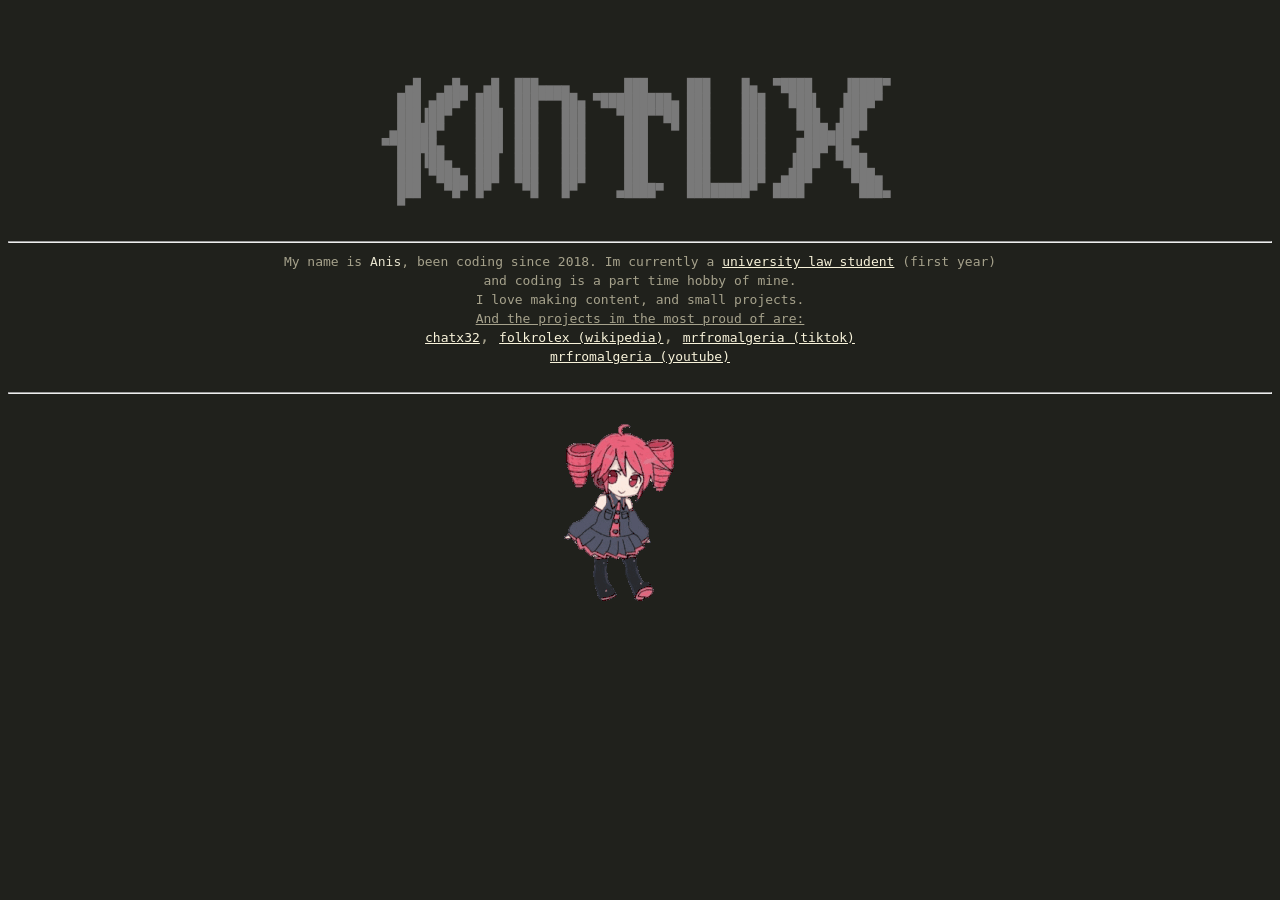
==== index.html @ 914fe3e2 "small change" ====
<!-- 
 
 /$$$$$$                     /$$                 /$$ /$$                    /$$  /$$$$$$ 
|_  $$_/                    | $$                | $$| $$                   /$$/ /$$__  $$
  | $$    /$$$$$$$  /$$$$$$ | $$$$$$$   /$$$$$$ | $$| $$  /$$$$$$         /$$/ |__/  \ $$
  | $$   /$$_____/ |____  $$| $$__  $$ /$$__  $$| $$| $$ /$$__  $$       /$$/     /$$$$$/
  | $$  |  $$$$$$   /$$$$$$$| $$  \ $$| $$$$$$$$| $$| $$| $$$$$$$$      |  $$    |___  $$
  | $$   \____  $$ /$$__  $$| $$  | $$| $$_____/| $$| $$| $$_____/       \  $$  /$$  \ $$
 /$$$$$$ /$$$$$$$/|  $$$$$$$| $$$$$$$/|  $$$$$$$| $$| $$|  $$$$$$$        \  $$|  $$$$$$/
|______/|_______/  \_______/|_______/  \_______/|__/|__/ \_______/         \__/ \______/ 
                                                                                    
-->


<!DOCTYPE html>
 <html>
    <head>
        <!-- Head stuff here -->
        <meta charset="UTF-8">
        <meta name="viewport" content="width=device-width, initial-scale=1">
        <title>kintux's stuff</title>
        <link rel="stylesheet" href="src/css/style.css">
        <!-- favicon stuff -->
        <link rel="apple-touch-icon" sizes="180x180" href="src/favicon/apple-touch-icon.png">
        <link rel="icon" type="image/png" sizes="32x32" href="src/favicon/favicon-32x32.png">
        <link rel="icon" type="image/png" sizes="16x16" href="src/favicon/favicon-16x16.png">
        <link rel="manifest" href="src/favicon/site.webmanifest">
        <!-- link preview -->
           <meta property="og:title" content="kintux's stuff" />
           <meta name="twitter:title" content="kintux's stuff" />

           <meta name="description" content="where i share my thoughts and projects" />
           <meta property="og:description" content="where i share my thoughts and projects" />
           <meta name="twitter:description" content="where i share my thoughts and projects, also hi twitter !" />

           <meta property="og:image" content="https://i.imgur.com/yGmuLCF.png" />
           <meta name="twitter:image" content="https://i.imgur.com/APkkvqT.png" />
    </head>
    <body>
        <br>
        <br>
        <br>
        <!-- title on ascii-->
        <pre class="ASCII">
   ▄█   ▄█▄  ▄█  ███▄▄▄▄       ███     ███    █▄  ▀████    ▐████▀ 
  ███ ▄███▀ ███  ███▀▀▀██▄ ▀█████████▄ ███    ███   ███▌   ████▀  
  ███▐██▀   ███▌ ███   ███    ▀███▀▀██ ███    ███    ███  ▐███    
 ▄█████▀    ███▌ ███   ███     ███   ▀ ███    ███    ▀███▄███▀    
▀▀█████▄    ███▌ ███   ███     ███     ███    ███    ████▀██▄     
  ███▐██▄   ███  ███   ███     ███     ███    ███   ▐███  ▀███    
  ███ ▀███▄ ███  ███   ███     ███     ███    ███  ▄███     ███▄  
  ███   ▀█▀ █▀    ▀█   █▀     ▄████▀   ████████▀  ████       ███▄ 
  ▀                                                               
        </pre>
        <hr>
        <!-- <p class="title">Hello, World!</p> -->
        <p1 class="text">My name is <a class="highlight">Anis</a>, been coding since 2018. Im currently a <a class="highlightlink" href="https://en.wikipedia.org/wiki/University_of_Algiers_1">university law student</a> (first year) <br> and coding is a part time hobby of mine. </p1><br>
        <p2 class="text">I love making content, and small projects. <br><a class="textline">And the projects im the most proud of are:</a></p2>
        <br>
        <a class="highlightlink" href="https://chatx32.netlify.app/">chatx32</a>, <a class="highlightlink" href="https://en.wikipedia.org/wiki/User:Folkrolex">folkrolex (wikipedia)</a>, <a class="highlightlink" href="https://tiktok.com/@mrfromalgeria">mrfromalgeria (tiktok)</a><br>
        <a class="highlightlink" href="https://www.youtube.com/@Numidamens">mrfromalgeria (youtube)</a>
        <br>
        <br>
        <hr>
        <img src="src/img/teto-kasane-teto.gif">
    </body>
---- src/css/style.css ----
body {
    background-color: rgb(32, 33, 28);
    font-family: 'DejaVu Sans Mono';
    text-align: center;
    color :#a6a28c;
    overflow-y: scroll;
}

/* mostly text styling  */
.title {
    color : #e8e4cf;
    font-family: 'DejaVu Sans Mono';
    font-size:"large";
}

.text {
    color :#a6a28c;
    font-family: 'DejaVu Sans Mono';
    font-size: small;
}
.textline {
    color :#a6a28c;
    font-family: 'DejaVu Sans Mono';
    font-size: small;
    text-decoration: underline;
}
.highlight {
    color : #e8e4cf;
    font-family: 'DejaVu Sans Mono';
    font-size: small;
}
.highlightlink {
    color : #f8f3da;
    font-family: 'DejaVu Sans Mono';
    text-decoration: underline;
    font-size: small;
}

.ASCII {
    text-align: center;
    font-size: medium;
    color: #797979;
}

.sidebar {
padding-inline-start: 20px;
}
/* media compatibility for phones */
@media (max-width: 768px) {
    .ASCII {
        font-size: small;
    }   
}
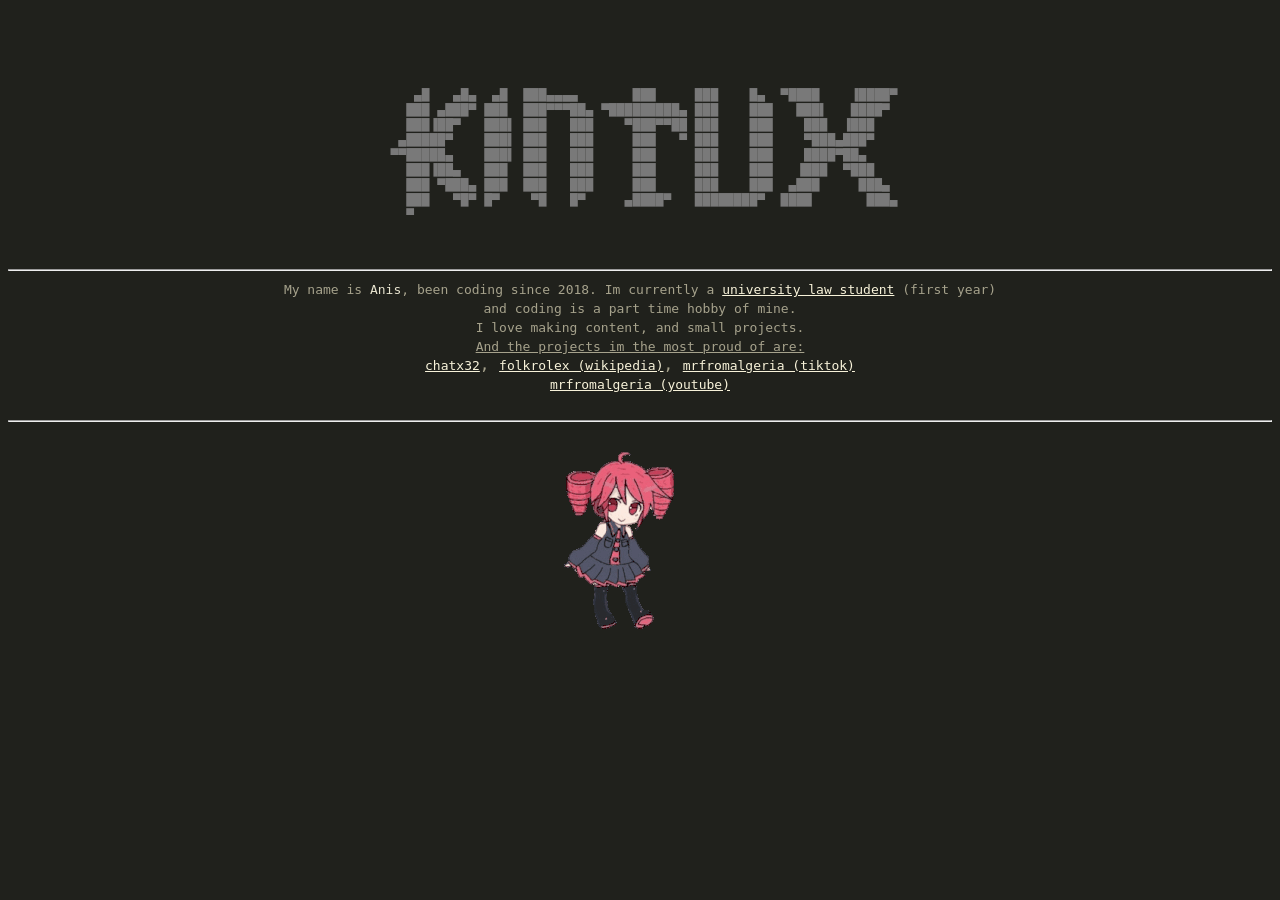
==== commit e4f316a1: "ASCII fix on phones" ====
--- a/index.html
+++ b/index.html
@@ -13,7 +13,7 @@
 
 
 <!DOCTYPE html>
- <html>
+ <html lang="en">
     <head>
         <!-- Head stuff here -->
         <meta charset="UTF-8">
@@ -33,7 +33,7 @@
            <meta property="og:description" content="where i share my thoughts and projects" />
            <meta name="twitter:description" content="where i share my thoughts and projects, also hi twitter !" />
 
-           <meta property="og:image" content="https://i.imgur.com/yGmuLCF.png" />
+           <meta property="og:image" content="https://i.imgur.com/CLf82Rl.png" />
            <meta name="twitter:image" content="https://i.imgur.com/APkkvqT.png" />
     </head>
     <body>
@@ -41,6 +41,7 @@
         <br>
         <br>
         <!-- title on ascii-->
+         <div class="ASCII-container">
         <pre class="ASCII">
    ▄█   ▄█▄  ▄█  ███▄▄▄▄       ███     ███    █▄  ▀████    ▐████▀ 
   ███ ▄███▀ ███  ███▀▀▀██▄ ▀█████████▄ ███    ███   ███▌   ████▀  
@@ -52,6 +53,7 @@
   ███   ▀█▀ █▀    ▀█   █▀     ▄████▀   ████████▀  ████       ███▄ 
   ▀                                                               
         </pre>
+        </div>
         <hr>
         <!-- <p class="title">Hello, World!</p> -->
         <p1 class="text">My name is <a class="highlight">Anis</a>, been coding since 2018. Im currently a <a class="highlightlink" href="https://en.wikipedia.org/wiki/University_of_Algiers_1">university law student</a> (first year) <br> and coding is a part time hobby of mine. </p1><br>
--- a/src/css/style.css
+++ b/src/css/style.css
@@ -40,6 +40,15 @@
     text-align: center;
     font-size: medium;
     color: #797979;
+    word-wrap: normal;
+    white-space: pre;
+}
+
+.ASCII-container {
+    width: 100vw; 
+    overflow-x: auto; 
+    padding: 10px; 
+    box-sizing: border-box; 
 }
 
 .sidebar {
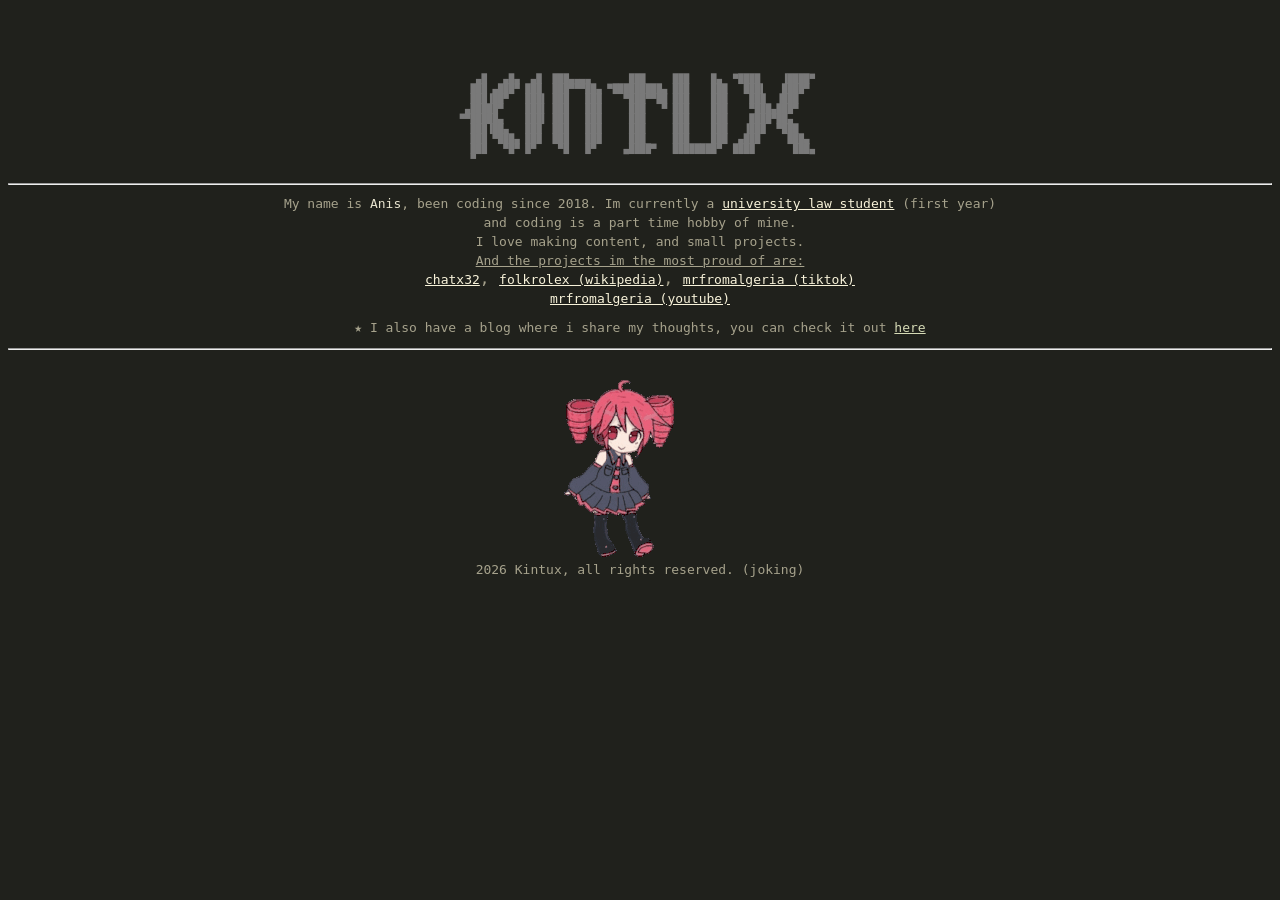
==== commit 07ae7b67: "major adjustments" ====
--- a/index.html
+++ b/index.html
@@ -62,8 +62,13 @@
         <a class="highlightlink" href="https://chatx32.netlify.app/">chatx32</a>, <a class="highlightlink" href="https://en.wikipedia.org/wiki/User:Folkrolex">folkrolex (wikipedia)</a>, <a class="highlightlink" href="https://tiktok.com/@mrfromalgeria">mrfromalgeria (tiktok)</a><br>
         <a class="highlightlink" href="https://www.youtube.com/@Numidamens">mrfromalgeria (youtube)</a>
         <br>
-        <br>
+          <p class="text">★ I also have a blog where i share my thoughts, you can check it out <a class="highlightlink" href="blog.html" style="color: rgb(214, 219, 182);">here</a></p>
         <hr>
         <img src="src/img/teto-kasane-teto.gif">
+        <br>
+            <!-- footer -->
+    <footer class="footer-stuff" style="font-size: small;">
+        2026 Kintux, all rights reserved. (joking)
+    </footer>
     </body>
     
--- a/src/css/style.css
+++ b/src/css/style.css
@@ -38,18 +38,13 @@
 
 .ASCII {
     text-align: center;
-    font-size: medium;
+    font-size: 70%;
     color: #797979;
     word-wrap: normal;
     white-space: pre;
 }
 
-.ASCII-container {
-    width: 100vw; 
-    overflow-x: auto; 
-    padding: 10px; 
-    box-sizing: border-box; 
-}
+
 
 .sidebar {
 padding-inline-start: 20px;
@@ -57,6 +52,6 @@
 /* media compatibility for phones */
 @media (max-width: 768px) {
     .ASCII {
-        font-size: small;
+        font-size: 55%;
     }   
 }
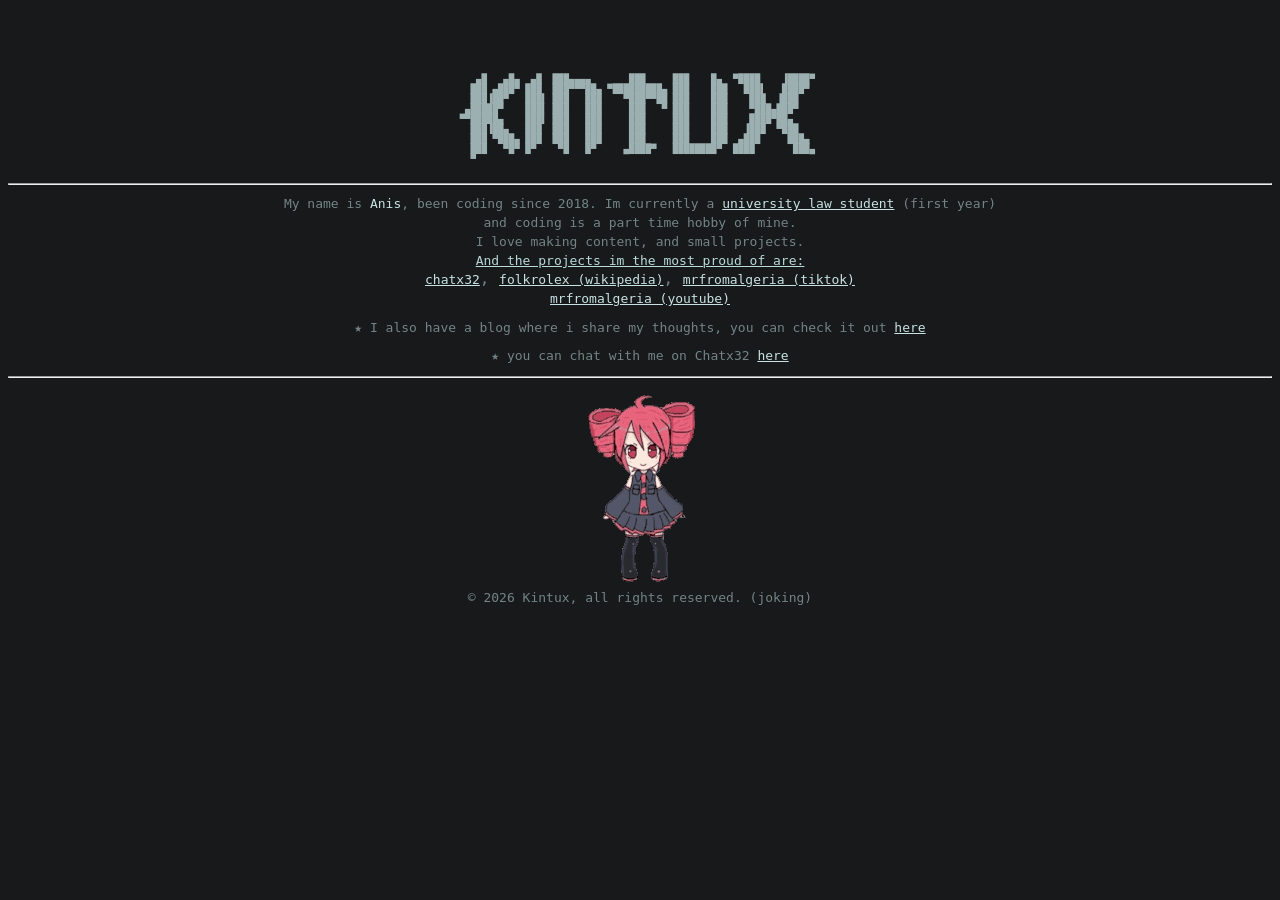
==== commit be6f7e9e: "small update" ====
--- a/index.html
+++ b/index.html
@@ -62,13 +62,14 @@
         <a class="highlightlink" href="https://chatx32.netlify.app/">chatx32</a>, <a class="highlightlink" href="https://en.wikipedia.org/wiki/User:Folkrolex">folkrolex (wikipedia)</a>, <a class="highlightlink" href="https://tiktok.com/@mrfromalgeria">mrfromalgeria (tiktok)</a><br>
         <a class="highlightlink" href="https://www.youtube.com/@Numidamens">mrfromalgeria (youtube)</a>
         <br>
-          <p class="text">★ I also have a blog where i share my thoughts, you can check it out <a class="highlightlink" href="blog.html" style="color: rgb(214, 219, 182);">here</a></p>
+          <p class="text">★ I also have a blog where i share my thoughts, you can check it out <a class="highlightlink" href="blog.html">here</a></p>
+          <p class="text">★ you can chat with me on Chatx32 <a class="highlightlink" href="https://chatx32.netlify.app/">here</a></p>
         <hr>
         <img src="src/img/teto-kasane-teto.gif">
         <br>
             <!-- footer -->
     <footer class="footer-stuff" style="font-size: small;">
-        2026 Kintux, all rights reserved. (joking)
+       &copy; 2026 Kintux, all rights reserved. (joking)
     </footer>
     </body>
     
--- a/src/css/style.css
+++ b/src/css/style.css
@@ -1,8 +1,8 @@
 body {
-    background-color: rgb(32, 33, 28);
+    background-color: #17191a;
     font-family: 'DejaVu Sans Mono';
     text-align: center;
-    color :#a6a28c;
+    color :#748485;
     overflow-y: scroll;
 }
 
@@ -14,23 +14,23 @@
 }
 
 .text {
-    color :#a6a28c;
+    color :#748485;
     font-family: 'DejaVu Sans Mono';
     font-size: small;
 }
 .textline {
-    color :#a6a28c;
+    color :#bad9db;
     font-family: 'DejaVu Sans Mono';
     font-size: small;
     text-decoration: underline;
 }
 .highlight {
-    color : #e8e4cf;
+    color : #c8e2e4;
     font-family: 'DejaVu Sans Mono';
     font-size: small;
 }
 .highlightlink {
-    color : #f8f3da;
+    color : #c8e2e4;
     font-family: 'DejaVu Sans Mono';
     text-decoration: underline;
     font-size: small;
@@ -39,7 +39,7 @@
 .ASCII {
     text-align: center;
     font-size: 70%;
-    color: #797979;
+    color: #9cafb1;
     word-wrap: normal;
     white-space: pre;
 }
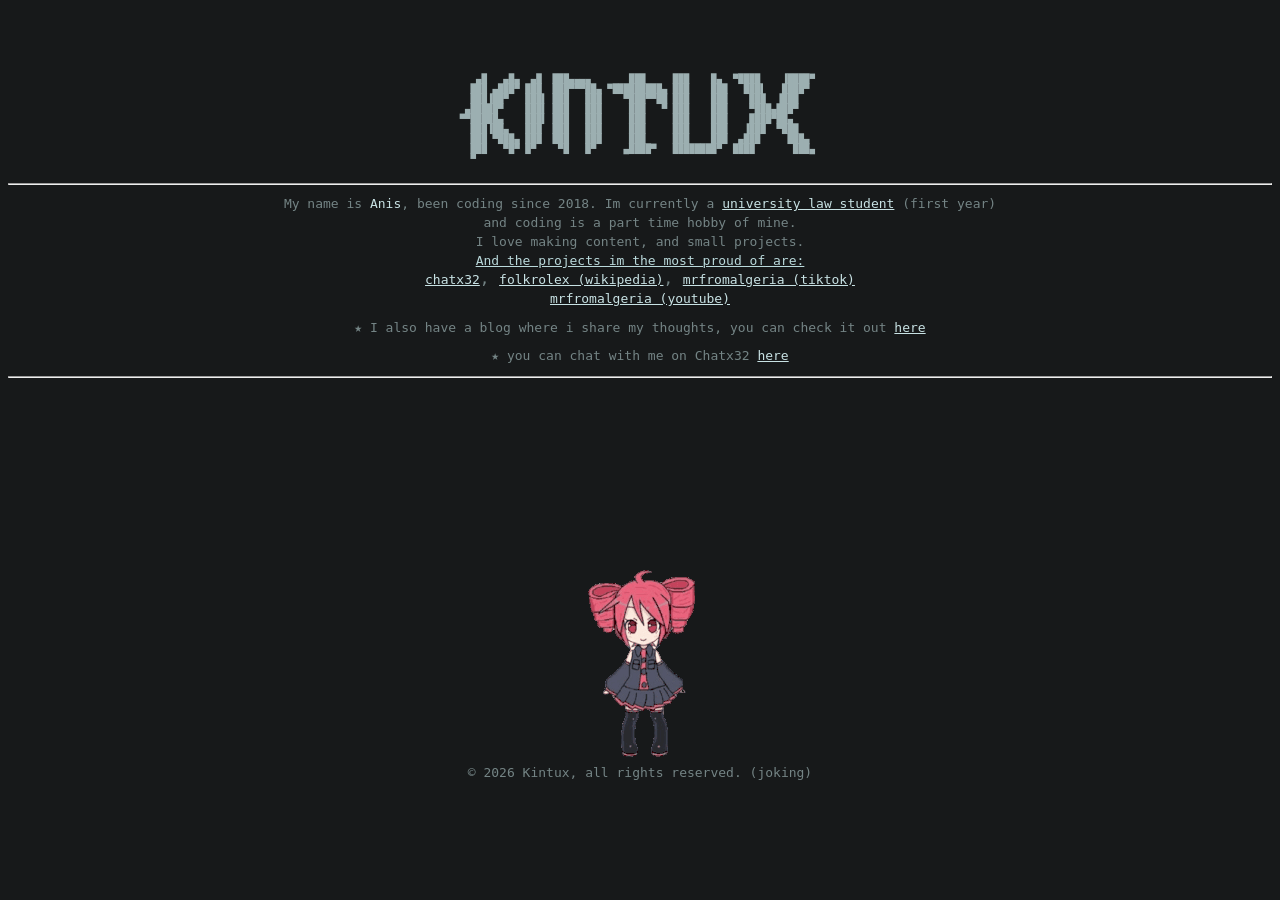
==== commit 45bb04e9: "simple addition" ====
--- a/index.html
+++ b/index.html
@@ -65,6 +65,9 @@
           <p class="text">★ I also have a blog where i share my thoughts, you can check it out <a class="highlightlink" href="blog.html">here</a></p>
           <p class="text">★ you can chat with me on Chatx32 <a class="highlightlink" href="https://chatx32.netlify.app/">here</a></p>
         <hr>
+        <br>
+        <iframe data-testid="embed-iframe" style="border-radius:12px" src="https://open.spotify.com/embed/track/3bpGAsjsCIMTz98E7injb2?utm_source=generator" width="50%" height="152" frameBorder="0" allowfullscreen="" allow="autoplay; clipboard-write; encrypted-media; fullscreen; picture-in-picture" loading="lazy"></iframe>
+        <br>
         <img src="src/img/teto-kasane-teto.gif">
         <br>
             <!-- footer -->
--- a/src/css/style.css
+++ b/src/css/style.css
@@ -1,3 +1,5 @@
+@charset "UTF-8";
+
 body {
     background-color: #17191a;
     font-family: 'DejaVu Sans Mono';
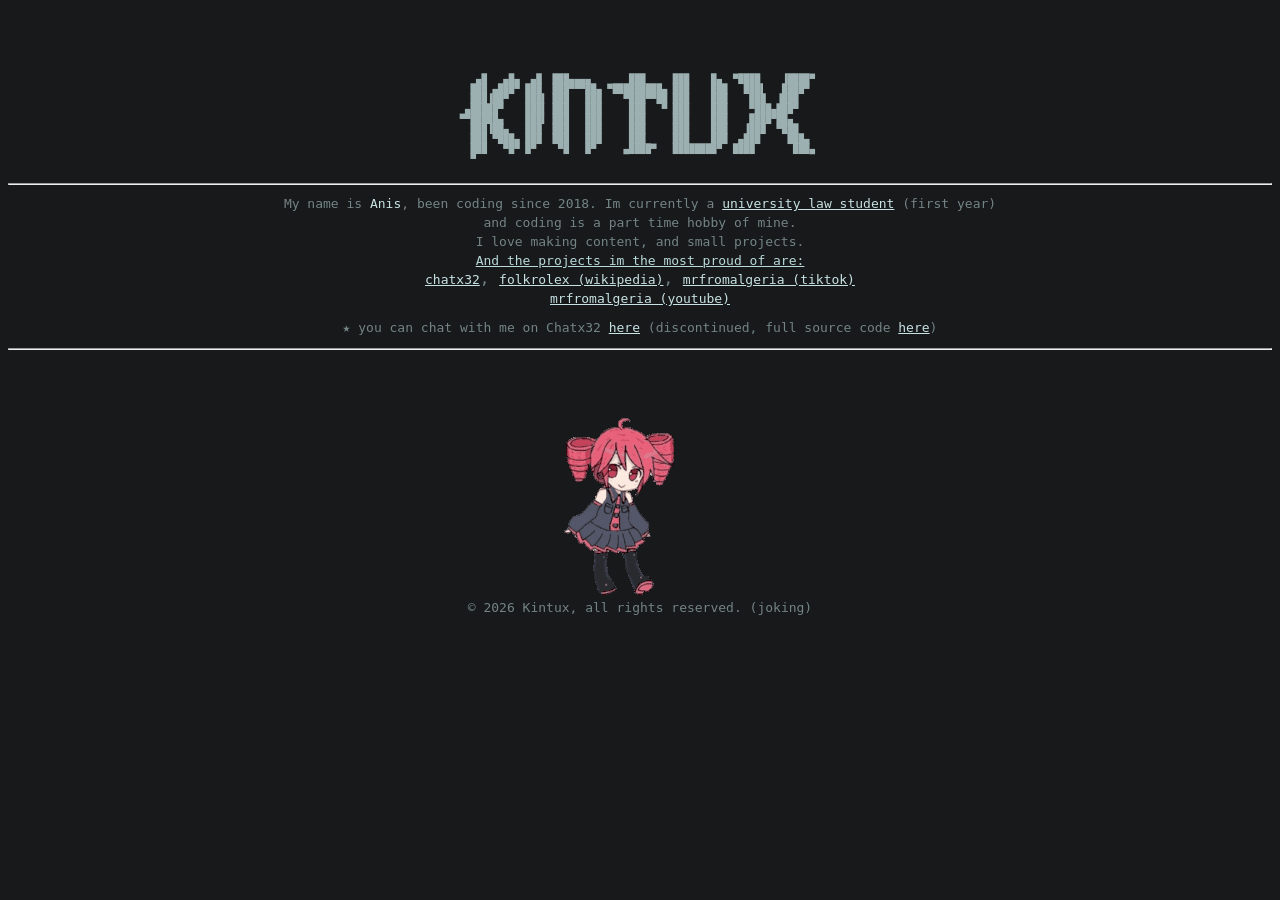
==== commit 79d97678: "added stuff" ====
--- a/index.html
+++ b/index.html
@@ -35,6 +35,7 @@
 
            <meta property="og:image" content="https://i.imgur.com/CLf82Rl.png" />
            <meta name="twitter:image" content="https://i.imgur.com/APkkvqT.png" />
+
     </head>
     <body>
         <br>
@@ -55,24 +56,25 @@
         </pre>
         </div>
         <hr>
-        <!-- <p class="title">Hello, World!</p> -->
+        <!-- All cursors were made by the very talented Wobb! check their work on twitter : https://x.com/wobbuuu and support them on https://ko-fi.com/C0C6L5X66 -->
         <p1 class="text">My name is <a class="highlight">Anis</a>, been coding since 2018. Im currently a <a class="highlightlink" href="https://en.wikipedia.org/wiki/University_of_Algiers_1">university law student</a> (first year) <br> and coding is a part time hobby of mine. </p1><br>
         <p2 class="text">I love making content, and small projects. <br><a class="textline">And the projects im the most proud of are:</a></p2>
         <br>
         <a class="highlightlink" href="https://chatx32.netlify.app/">chatx32</a>, <a class="highlightlink" href="https://en.wikipedia.org/wiki/User:Folkrolex">folkrolex (wikipedia)</a>, <a class="highlightlink" href="https://tiktok.com/@mrfromalgeria">mrfromalgeria (tiktok)</a><br>
         <a class="highlightlink" href="https://www.youtube.com/@Numidamens">mrfromalgeria (youtube)</a>
         <br>
-          <p class="text">★ I also have a blog where i share my thoughts, you can check it out <a class="highlightlink" href="blog.html">here</a></p>
-          <p class="text">★ you can chat with me on Chatx32 <a class="highlightlink" href="https://chatx32.netlify.app/">here</a></p>
+        <!--<p class="text">★ I also have a blog where i share my thoughts, you can check it out <a class="highlightlink" href="blog.html">here</a></p>-->
+          <p class="text">★ you can chat with me on Chatx32 <a class="highlightlink" href="https://chatx32.netlify.app/">here</a> (discontinued, full source code <a class="highlightlink" href="https://github.com/ob-cell/Chatx32">here</a>)</p>
         <hr>
         <br>
-        <iframe data-testid="embed-iframe" style="border-radius:12px" src="https://open.spotify.com/embed/track/3bpGAsjsCIMTz98E7injb2?utm_source=generator" width="50%" height="152" frameBorder="0" allowfullscreen="" allow="autoplay; clipboard-write; encrypted-media; fullscreen; picture-in-picture" loading="lazy"></iframe>
+        <!--<iframe data-testid="embed-iframe" style="border-radius:12px;" src="https://open.spotify.com/embed/track/3bpGAsjsCIMTz98E7injb2?utm_source=generator" width="50%" height="152" frameBorder="0" allowfullscreen="" allow="autoplay; clipboard-write; encrypted-media; fullscreen; picture-in-picture" loading="lazy"></iframe>-->
         <br>
         <img src="src/img/teto-kasane-teto.gif">
-        <br>
+        
             <!-- footer -->
     <footer class="footer-stuff" style="font-size: small;">
        &copy; 2026 Kintux, all rights reserved. (joking)
     </footer>
+    <script src="src/js/cursor.js"></script>
     </body>
-    + </html>   
--- a/src/css/style.css
+++ b/src/css/style.css
@@ -1,11 +1,12 @@
 @charset "UTF-8";
 
-body {
+html, body {
     background-color: #17191a;
     font-family: 'DejaVu Sans Mono';
     text-align: center;
     color :#748485;
     overflow-y: scroll;
+    cursor: url(../img/cursor.cur), auto;
 }
 
 /* mostly text styling  */
@@ -32,6 +33,7 @@
     font-size: small;
 }
 .highlightlink {
+    cursor: url(../img/select.cur), auto;
     color : #c8e2e4;
     font-family: 'DejaVu Sans Mono';
     text-decoration: underline;
@@ -57,3 +59,7 @@
         font-size: 55%;
     }   
 }
+
+
+/* All cursors were made by the very talented Wobb! check their work on twitter : https://x.com/wobbuuu and support them on https://ko-fi.com/C0C6L5X66*/
+
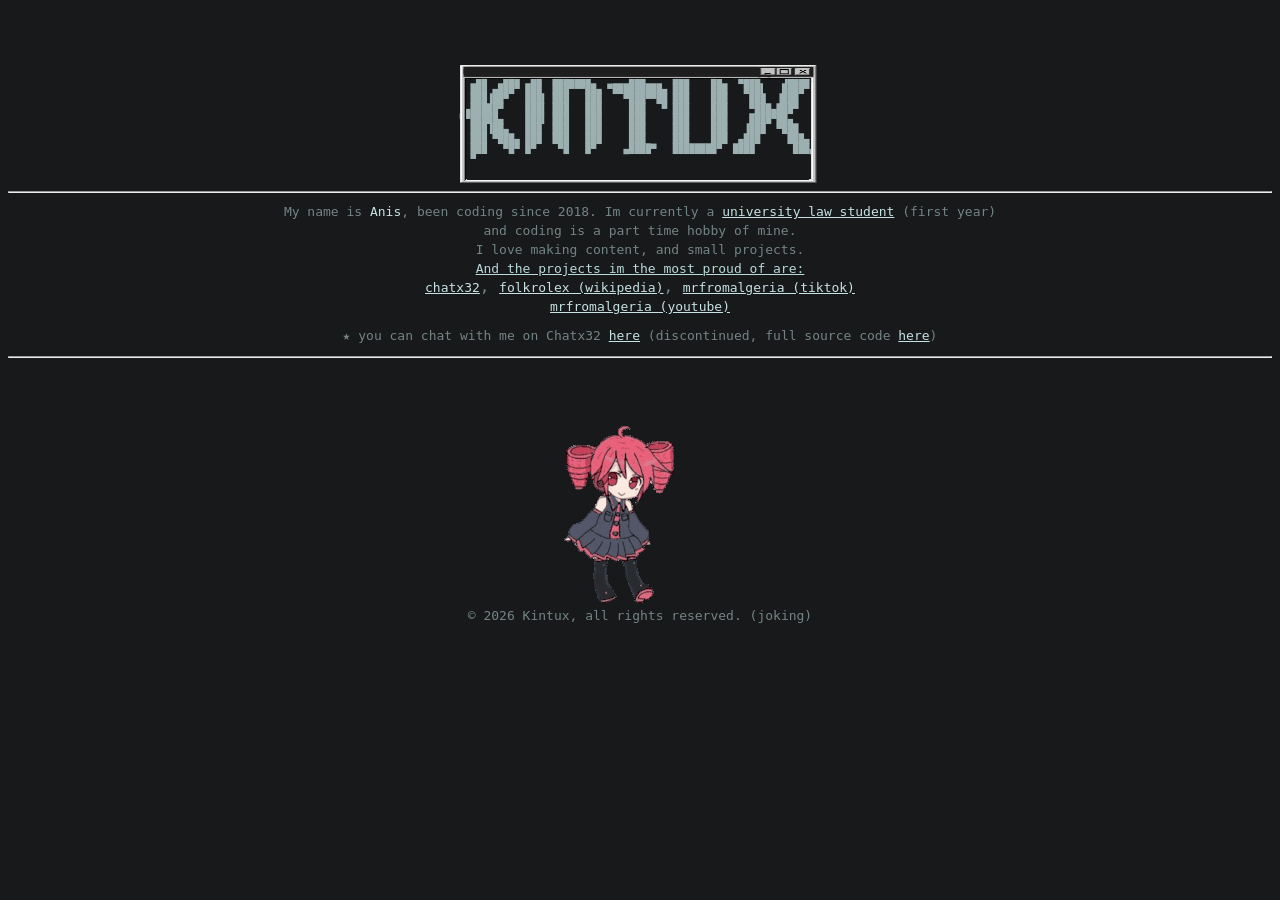
==== commit 6c644536: "Cool stuff" ====
--- a/index.html
+++ b/index.html
@@ -42,6 +42,8 @@
         <br>
         <br>
         <!-- title on ascii-->
+         <div class="logo-container">
+          <img src="./src/img/window.png" alt="silly" style="width:99%;" class="overlay-window">
          <div class="ASCII-container">
         <pre class="ASCII">
    ▄█   ▄█▄  ▄█  ███▄▄▄▄       ███     ███    █▄  ▀████    ▐████▀ 
@@ -54,7 +56,9 @@
   ███   ▀█▀ █▀    ▀█   █▀     ▄████▀   ████████▀  ████       ███▄ 
   ▀                                                               
         </pre>
+        
         </div>
+      </div>
         <hr>
         <!-- All cursors were made by the very talented Wobb! check their work on twitter : https://x.com/wobbuuu and support them on https://ko-fi.com/C0C6L5X66 -->
         <p1 class="text">My name is <a class="highlight">Anis</a>, been coding since 2018. Im currently a <a class="highlightlink" href="https://en.wikipedia.org/wiki/University_of_Algiers_1">university law student</a> (first year) <br> and coding is a part time hobby of mine. </p1><br>
--- a/src/css/style.css
+++ b/src/css/style.css
@@ -8,6 +8,9 @@
     overflow-y: scroll;
     cursor: url(../img/cursor.cur), auto;
 }
+
+
+
 
 /* mostly text styling  */
 .title {
@@ -39,6 +42,20 @@
     text-decoration: underline;
     font-size: small;
 }
+/* logo stuff */
+.logo-container {
+    position: relative;   
+    display: inline-block; 
+}
+
+.overlay-window {
+    position: absolute;    
+    top: 0;                
+    left: 0;              
+    width: 100%;           
+    height: 100%;          
+    pointer-events: none; 
+}
 
 .ASCII {
     text-align: center;
@@ -47,8 +64,6 @@
     word-wrap: normal;
     white-space: pre;
 }
-
-
 
 .sidebar {
 padding-inline-start: 20px;
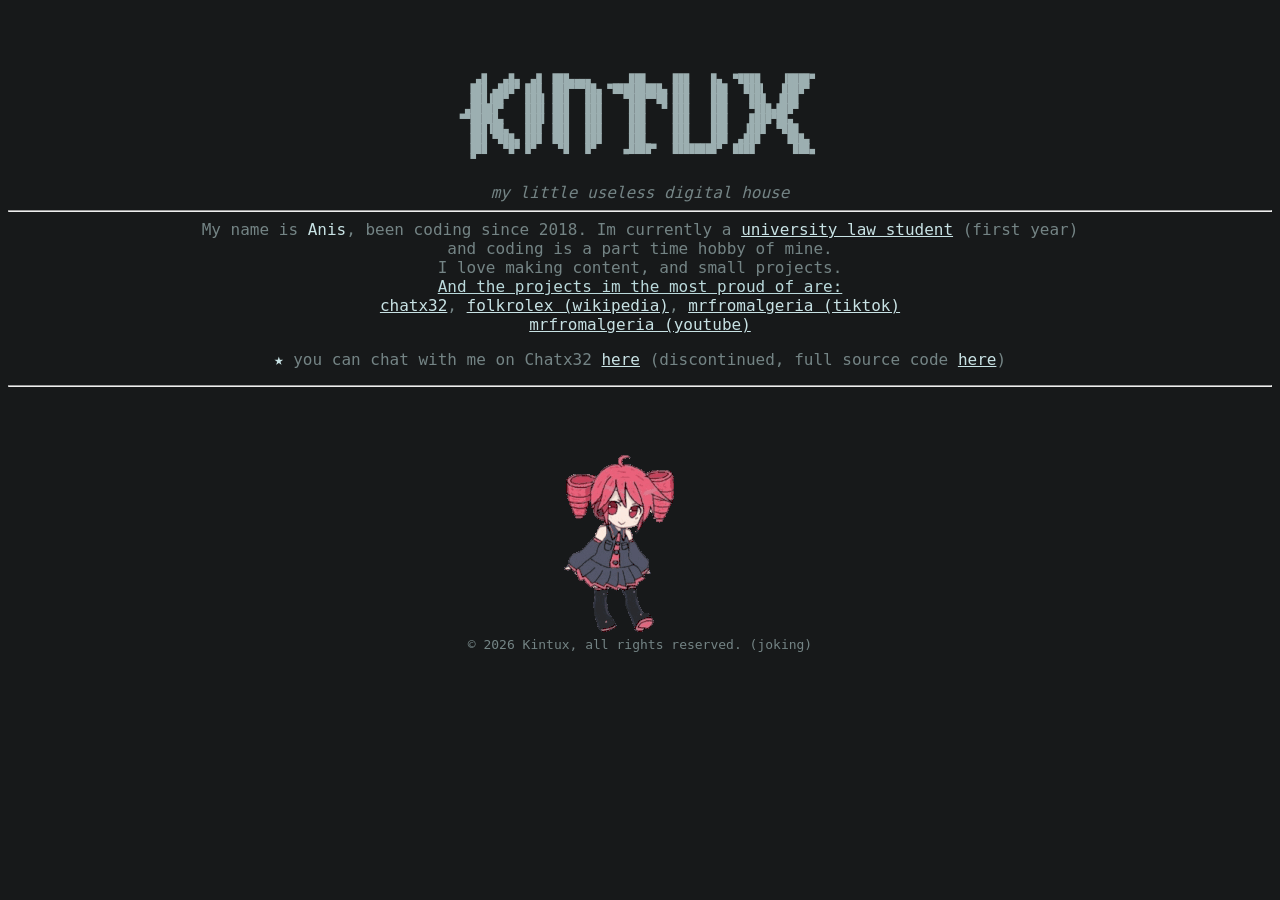
==== commit 0a7e4af2: "little layout change" ====
--- a/index.html
+++ b/index.html
@@ -18,7 +18,7 @@
         <!-- Head stuff here -->
         <meta charset="UTF-8">
         <meta name="viewport" content="width=device-width, initial-scale=1">
-        <title>kintux's stuff</title>
+        <title>kintux's useless digital house</title>
         <link rel="stylesheet" href="src/css/style.css">
         <!-- favicon stuff -->
         <link rel="apple-touch-icon" sizes="180x180" href="src/favicon/apple-touch-icon.png">
@@ -43,7 +43,7 @@
         <br>
         <!-- title on ascii-->
          <div class="logo-container">
-          <img src="./src/img/window.png" alt="silly" style="width:99%;" class="overlay-window">
+          <!--<img src="./src/img/window.png" alt="silly" style="width:99%;" class="overlay-window"> -->
          <div class="ASCII-container">
         <pre class="ASCII">
    ▄█   ▄█▄  ▄█  ███▄▄▄▄       ███     ███    █▄  ▀████    ▐████▀ 
@@ -59,6 +59,8 @@
         
         </div>
       </div>
+      <br>
+      <p1><i class="caption">my little useless digital house</i></p1>
         <hr>
         <!-- All cursors were made by the very talented Wobb! check their work on twitter : https://x.com/wobbuuu and support them on https://ko-fi.com/C0C6L5X66 -->
         <p1 class="text">My name is <a class="highlight">Anis</a>, been coding since 2018. Im currently a <a class="highlightlink" href="https://en.wikipedia.org/wiki/University_of_Algiers_1">university law student</a> (first year) <br> and coding is a part time hobby of mine. </p1><br>
@@ -68,7 +70,7 @@
         <a class="highlightlink" href="https://www.youtube.com/@Numidamens">mrfromalgeria (youtube)</a>
         <br>
         <!--<p class="text">★ I also have a blog where i share my thoughts, you can check it out <a class="highlightlink" href="blog.html">here</a></p>-->
-          <p class="text">★ you can chat with me on Chatx32 <a class="highlightlink" href="https://chatx32.netlify.app/">here</a> (discontinued, full source code <a class="highlightlink" href="https://github.com/ob-cell/Chatx32">here</a>)</p>
+          <p class="text"><a class="highlight">★</a> you can chat with me on Chatx32 <a class="highlightlink" href="https://chatx32.netlify.app/">here</a> (discontinued, full source code <a class="highlightlink" href="https://github.com/ob-cell/Chatx32">here</a>)</p>
         <hr>
         <br>
         <!--<iframe data-testid="embed-iframe" style="border-radius:12px;" src="https://open.spotify.com/embed/track/3bpGAsjsCIMTz98E7injb2?utm_source=generator" width="50%" height="152" frameBorder="0" allowfullscreen="" allow="autoplay; clipboard-write; encrypted-media; fullscreen; picture-in-picture" loading="lazy"></iframe>-->
--- a/src/css/style.css
+++ b/src/css/style.css
@@ -16,31 +16,36 @@
 .title {
     color : #e8e4cf;
     font-family: 'DejaVu Sans Mono';
-    font-size:"large";
+    font-size:"medium";
 }
 
 .text {
     color :#748485;
     font-family: 'DejaVu Sans Mono';
-    font-size: small;
+    font-size: medium;
+}
+.caption {
+    color :#748485;
+    font-family: 'DejaVu Sans Mono';
+    font-size: medium;
 }
 .textline {
     color :#bad9db;
     font-family: 'DejaVu Sans Mono';
-    font-size: small;
+    font-size: medium;
     text-decoration: underline;
 }
 .highlight {
     color : #c8e2e4;
     font-family: 'DejaVu Sans Mono';
-    font-size: small;
+    font-size: medium;
 }
 .highlightlink {
     cursor: url(../img/select.cur), auto;
     color : #c8e2e4;
     font-family: 'DejaVu Sans Mono';
     text-decoration: underline;
-    font-size: small;
+    font-size: medium;
 }
 /* logo stuff */
 .logo-container {
